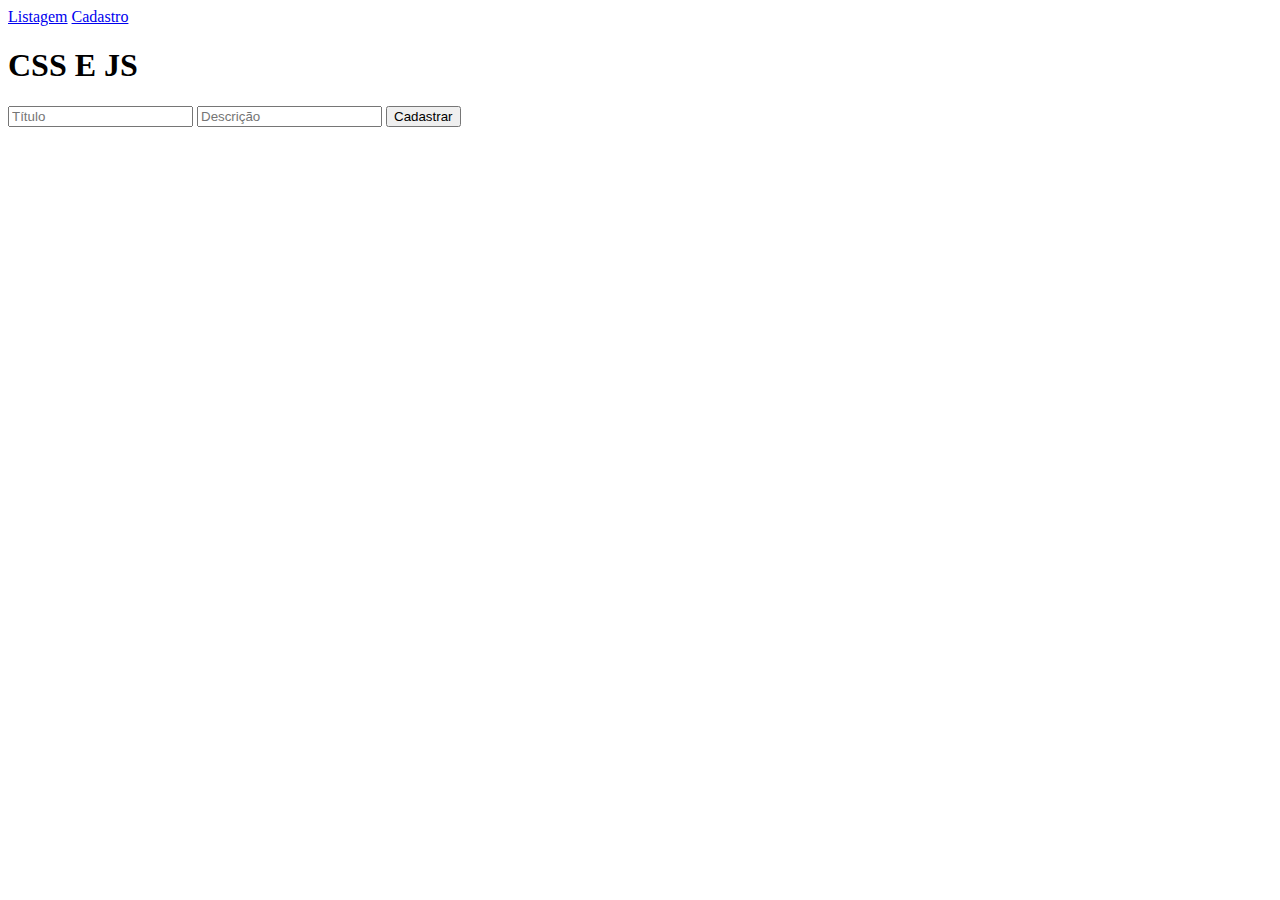
==== cadastroLivros.html @ ce75246a "Iniciando html" ====
<!DOCTYPE html>
<html lang="en">
<head>
    <meta charset="UTF-8">
    <meta name="viewport" content="width=device-width, initial-scale=1.0">
    <script src="index.js"></script>
    <link rel="stylesheet" href="style.css">
    <title>Cadastro de Livros</title>
</head>
<body>
    <header>
        <nav>
            <a href="index.html">Listagem</a>
            <a href="#">Cadastro</a>
        </nav>
        <h1>CSS E JS</h1>
    </header>    

    <main>
        <div>
            <input placeholder="Título" type="text" name="" id="">
            <input placeholder="Descrição" type="text" name="" id="">
            <button>Cadastrar</button>
        </div>
    </main>
</body>
</html>
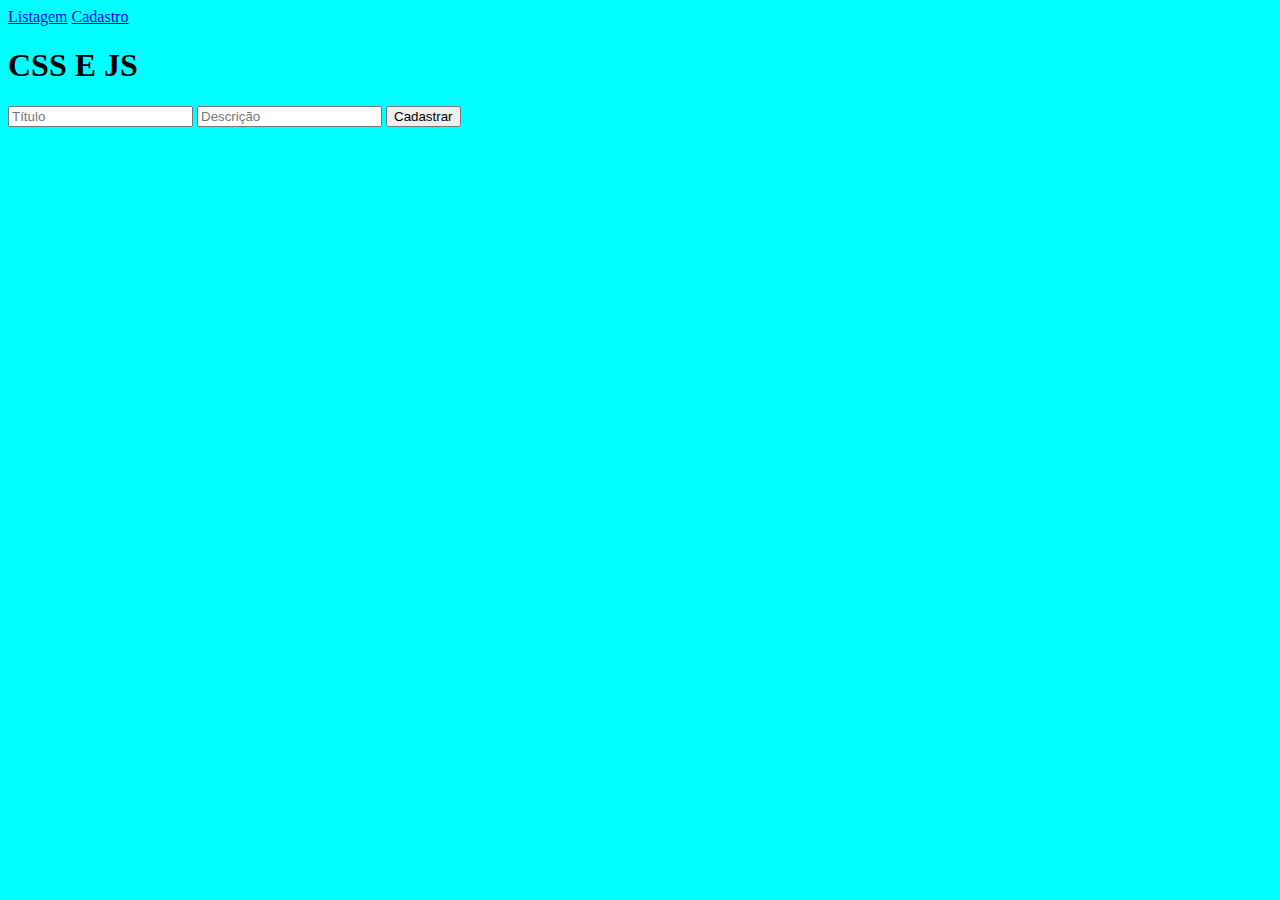
==== commit e0963564: "Adiciona busca de livros" ====
--- a/cadastroLivros.html
+++ b/cadastroLivros.html
@@ -3,8 +3,8 @@
 <head>
     <meta charset="UTF-8">
     <meta name="viewport" content="width=device-width, initial-scale=1.0">
-    <script src="index.js"></script>
-    <link rel="stylesheet" href="style.css">
+    <script src="js/cadastroLivros.js"></script>
+    <link rel="stylesheet" href="css/style.css">
     <title>Cadastro de Livros</title>
 </head>
 <body>
@@ -18,8 +18,8 @@
 
     <main>
         <div>
-            <input placeholder="Título" type="text" name="" id="">
-            <input placeholder="Descrição" type="text" name="" id="">
+            <input placeholder="Título" type="text" id="title">
+            <input placeholder="Descrição" type="text" id="description">
             <button>Cadastrar</button>
         </div>
     </main>
--- a/css/style.css
+++ b/css/style.css
@@ -0,0 +1,3 @@
+body {
+    background-color: aqua;
+}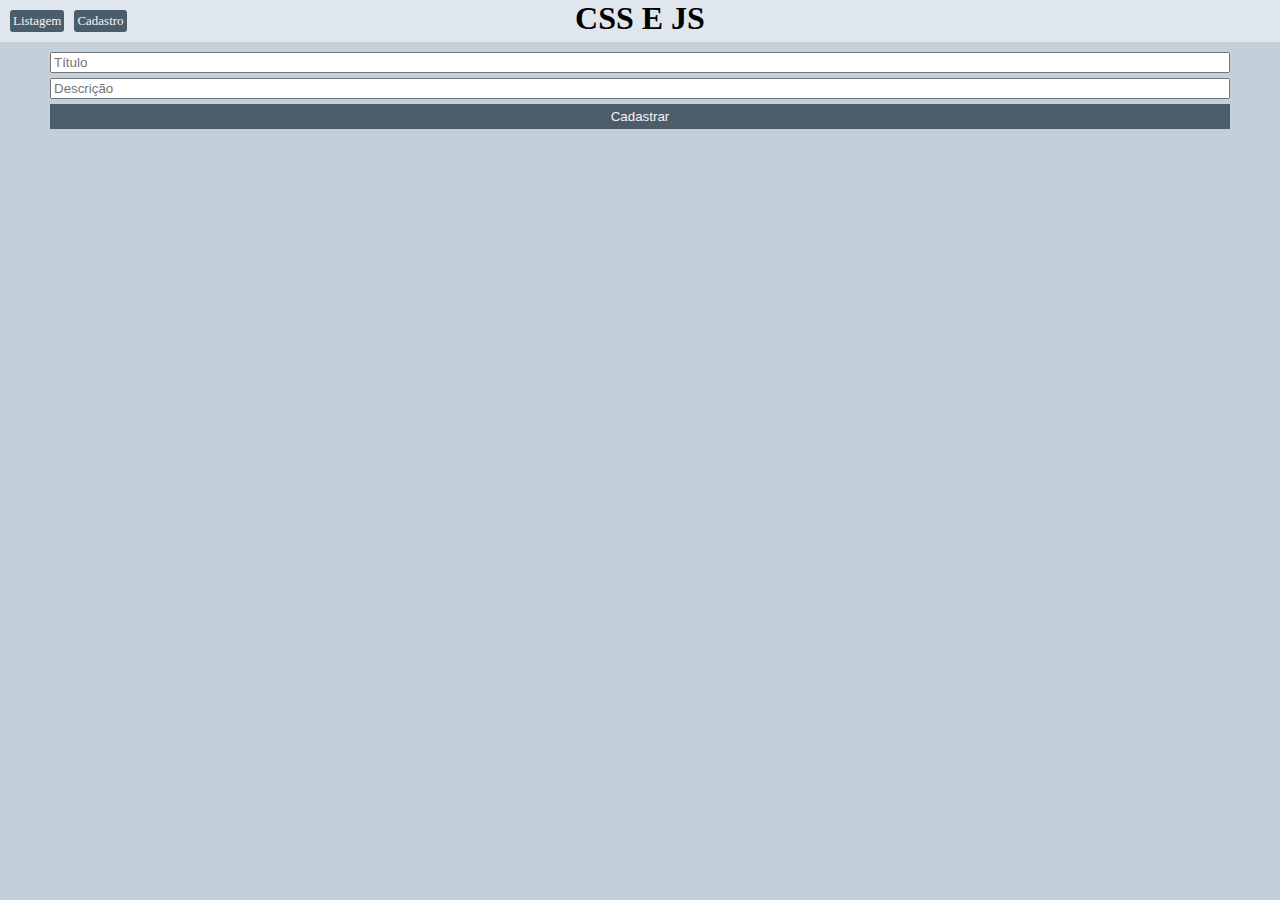
==== commit 331ebb93: "Converte o css para flexbox e grid layout" ====
--- a/cadastroLivros.html
+++ b/cadastroLivros.html
@@ -4,7 +4,7 @@
     <meta charset="UTF-8">
     <meta name="viewport" content="width=device-width, initial-scale=1.0">
     <script src="js/cadastroLivros.js"></script>
-    <link rel="stylesheet" href="css/style.css">
+    <link rel="stylesheet" href="css/cadastroStyle.css">
     <title>Cadastro de Livros</title>
 </head>
 <body>
@@ -17,10 +17,11 @@
     </header>    
 
     <main>
-        <div>
+        <div id="caixa-input">
             <input placeholder="Título" type="text" id="title">
             <input placeholder="Descrição" type="text" id="description">
-            <button>Cadastrar</button>
+            <button onclick="iniciarCadastro()">Cadastrar</button>
+            <div id="resultado"></div>
         </div>
     </main>
 </body>
--- a/css/cadastroStyle.css
+++ b/css/cadastroStyle.css
@@ -0,0 +1,68 @@
+body {
+    background-color: #C3CFD9;
+    margin: 0;
+    display: flex;
+    height: fit-content;
+    flex-direction: column;
+}
+
+
+header {
+    display: grid;
+    grid-template-columns: 1fr 1fr 1fr;
+    background-color: #DFE6ED;
+ 
+}
+
+h1 { 
+    grid-column: 2/3;
+    margin: 0px;
+    display: flex;
+    width: fit-content;
+    justify-self: center;
+
+}
+
+
+nav {
+    display: flex;
+    font-size: small;
+    margin: 10px;
+    gap: 10px;
+    width: fit-content;
+    
+}
+
+a{
+    
+    color: whitesmoke;
+    background-color: #4B5C6B;
+    text-decoration: none;
+    border-radius: 3px;
+    padding: 3px
+}
+
+button{
+    background-color: #4B5C6B;
+    padding: 5px;
+    color: whitesmoke;
+    border: 0px;
+}
+
+
+#caixa-input {
+    display: flex;
+    min-height: 300px;
+    flex-direction: column;
+    margin: 10px 50px;
+    gap: 5px;
+    
+
+}
+
+#resultado {
+    color: whitesmoke;
+    border-radius: 3px;
+    padding: 5px;
+    text-align: center;    
+}
